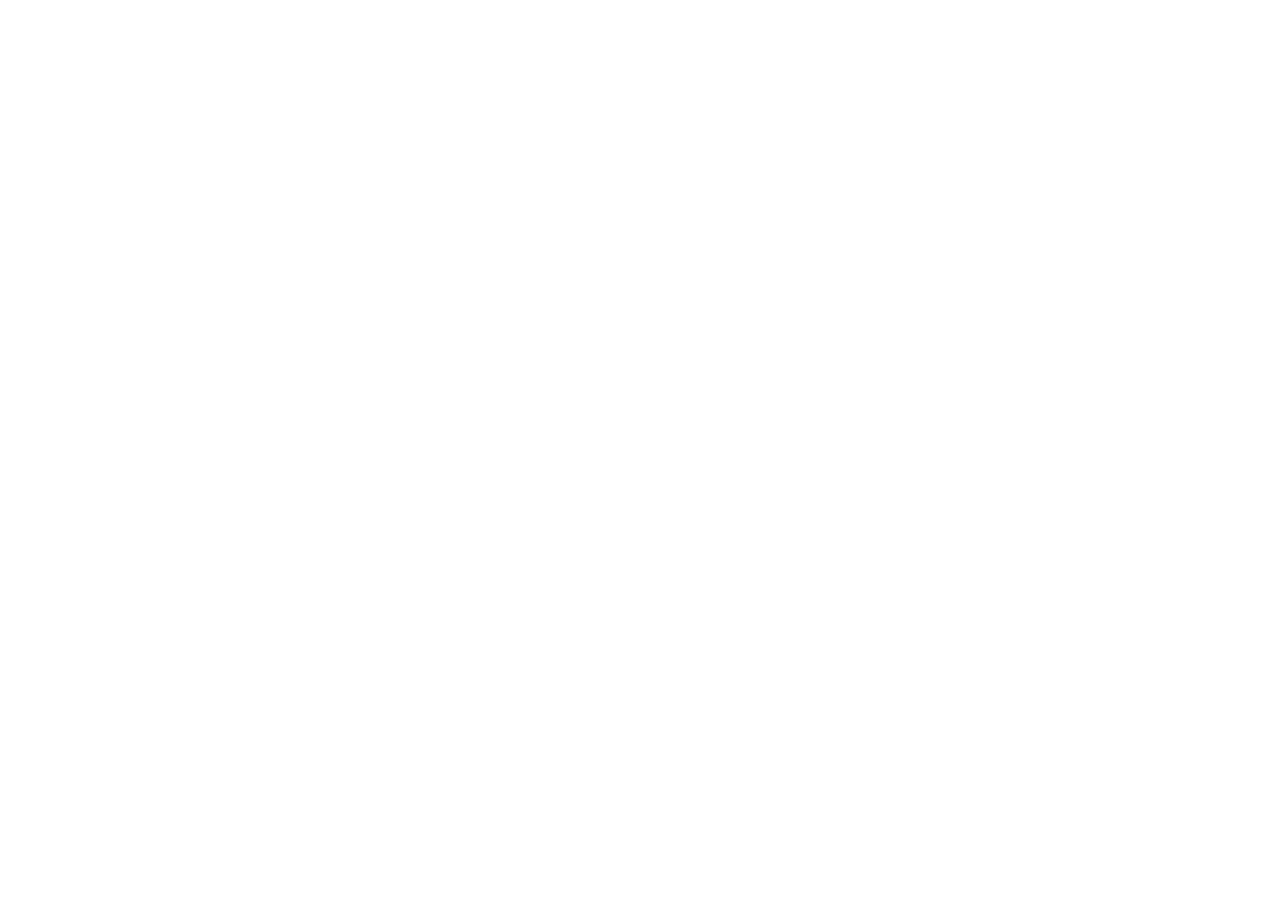
==== index.html @ aacebbc8 "Add files via upload" ====
<!DOCTYPE html>
<html lang="en">
<head>
    <meta charset="UTF-8">
    <meta name="viewport" content="width=device-width, initial-scale=1.0">
    <title>Document</title>
</head>
<body>
    
</body>
</html>
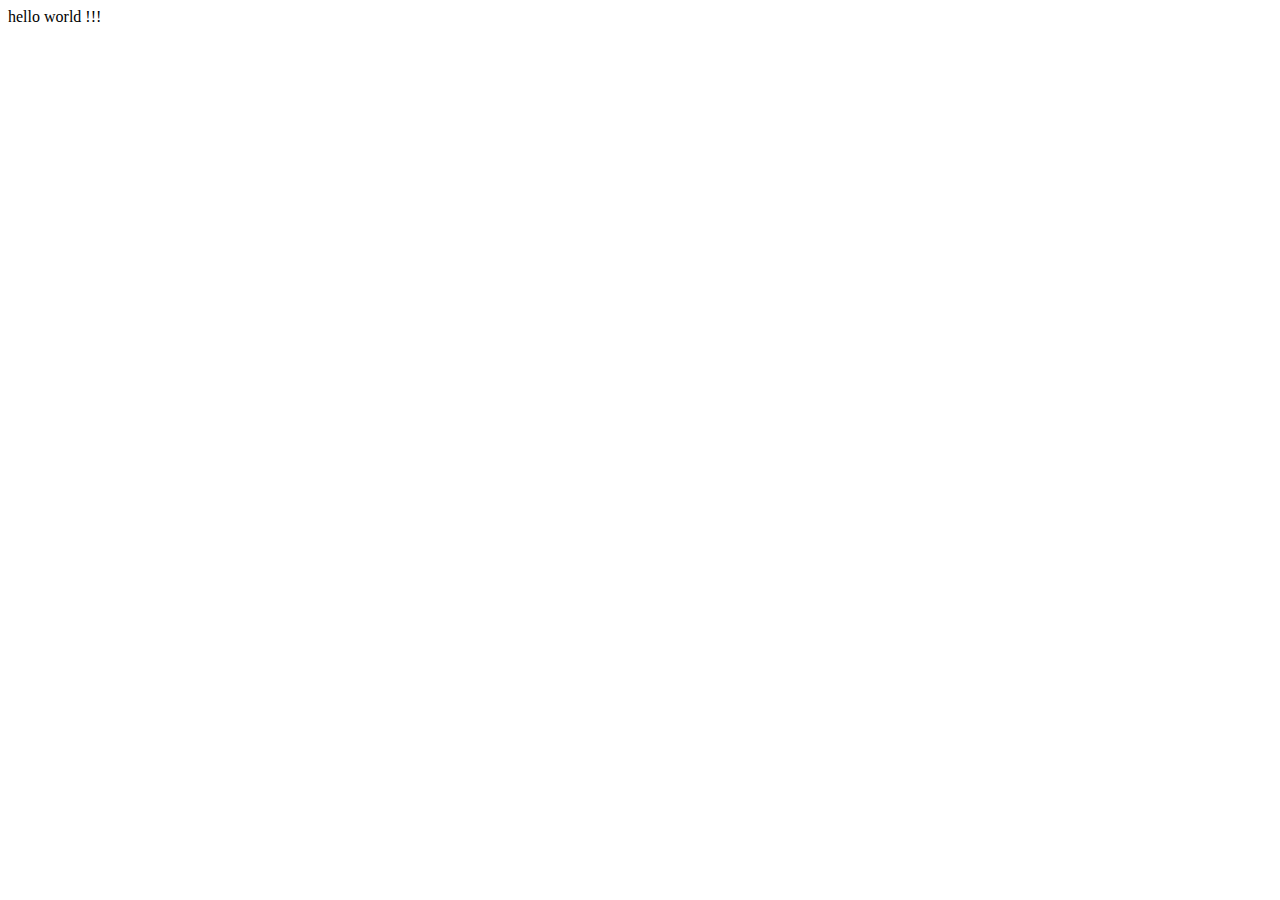
==== commit 763221e6: "minimal changes" ====
--- a/index.html
+++ b/index.html
@@ -6,6 +6,8 @@
     <title>Document</title>
 </head>
 <body>
+
+    hello world !!!
     
 </body>
 </html>